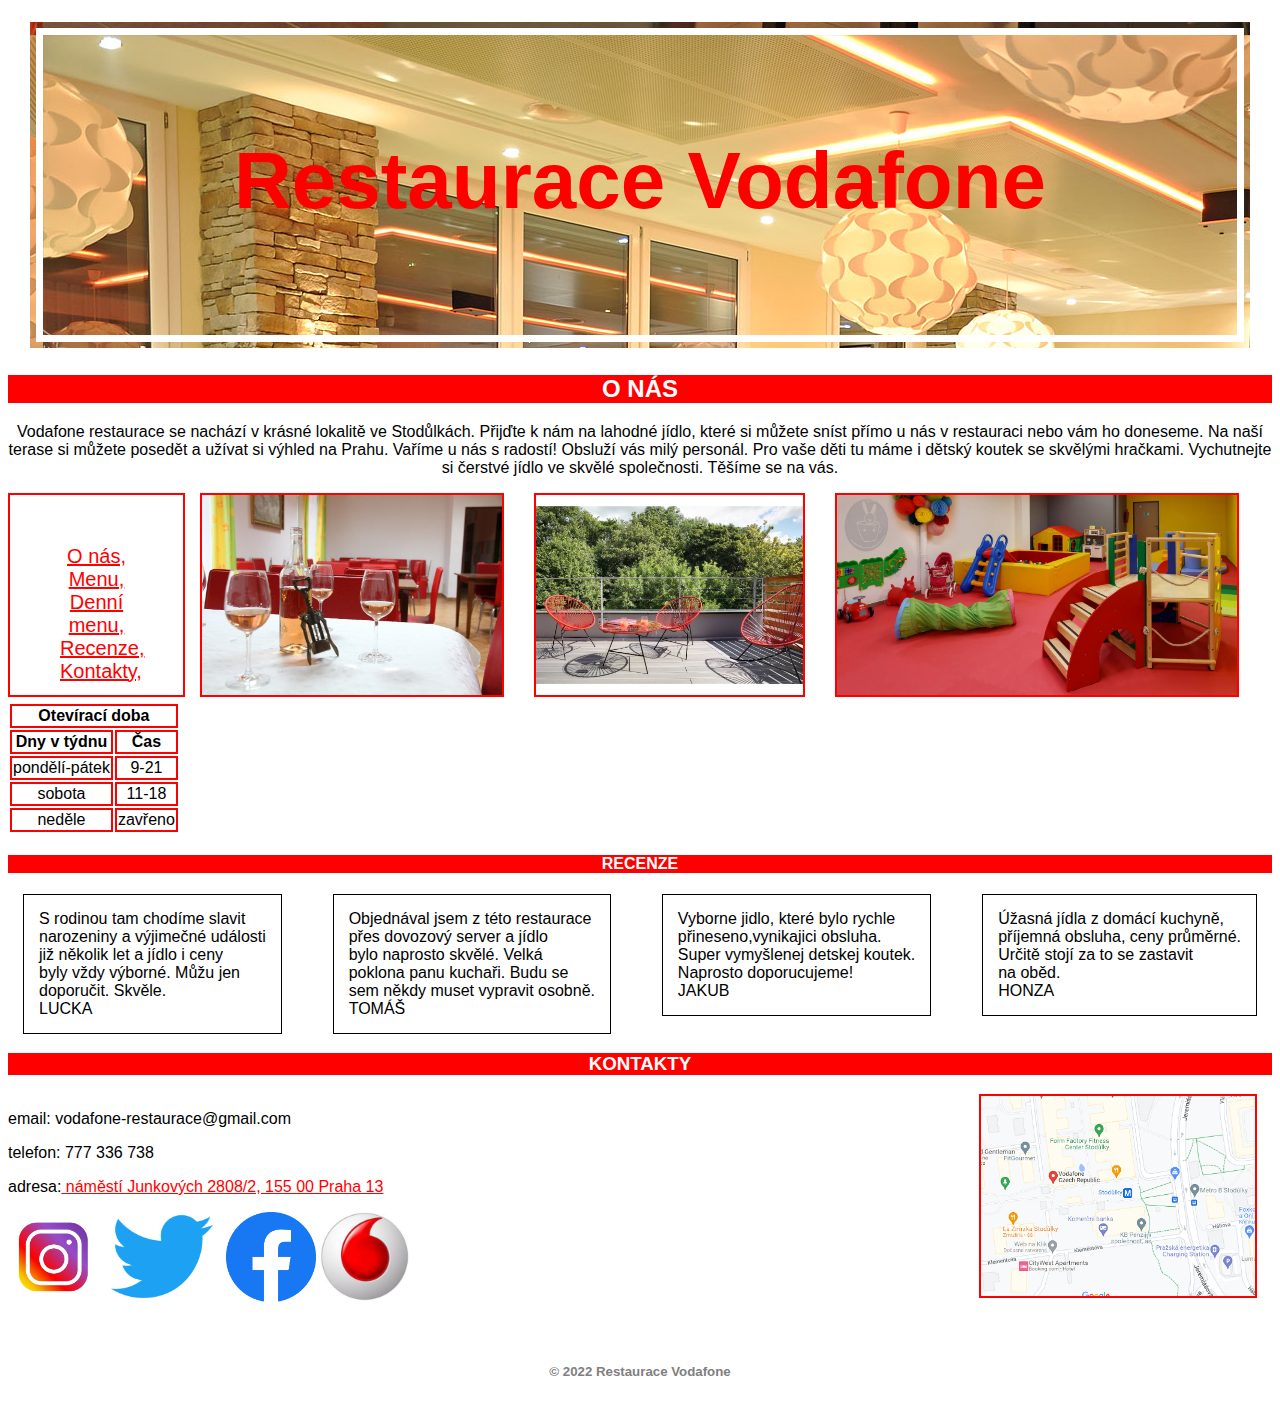
==== index.html @ c1a708b2 "cdcyxc" ====
<!DOCTYPE html>
<html lang="en">

<head>
    <link rel="stylesheet" href="styl.css">
    <meta charset="UTF-8">
    <meta http-equiv="X-UA-Compatible" content="IE=edge">
    <meta name="viewport" content="width=device-width, initial-scale=1.0">
    <title>Document</title>
</head>

<body>

    <h1>
        Restaurace Vodafone
    </h1>


    <h2>O NÁS</h2>
    <p class="acenter">Vodafone restaurace se nachází v krásné lokalitě ve Stodůlkách. Přijďte k nám na lahodné jídlo,
        které si můžete sníst přímo u nás v restauraci nebo vám ho doneseme. Na naší
        terase si můžete posedět a užívat si výhled na Prahu. Vaříme u nás s radostí! Obsluží vás milý personál. Pro
        vaše děti tu máme i dětský koutek se skvělými hračkami. Vychutnejte si čerstvé jídlo ve skvělé společnosti.
        Těšíme se na vás. </p>




    <div class="onaswrapper">
        <div>
            <aside>
                <nav>
                    <a href="index.html">O nás,</a> <br>
                    <a href="menu.html">Menu,</a> <br>
                    <a href="denne menu.html">Denní menu, </a> <br>
                    <a href="#recenze">Recenze,</a> <br>
                    <a href="#kontakty">Kontakty,</a>
                    <p>
                </nav>
            </aside>

            <br>

            <table>
                <tr>
                    <th colspan="2">Otevírací doba</th>


                </tr>
                <tr>
                    <th>Dny v týdnu</th>
                    <th>Čas</th>
                </tr>
                <tr>
                    <td>pondělí-pátek</td>
                    <td>9-21</td>
                </tr>
                <tr>
                    <td>sobota</td>
                    <td>11-18</td>
                </tr>
                <tr>
                    <td>neděle</td>
                    <td>zavřeno</td>
                </tr>
            </table>
        </div>

        <div class="imgswrapper">
            <div class="border">
                <img src="detsky kutik.webp" height="200">
            </div>

            <div class="border">
                <img src="terasa.jpg" height="200">
            </div>
            <div class="border"><img src="restika.jpg" height="200"></div>
        </div>








    </div>

    <h4>RECENZE</h4>
    <div class="imgswrapper" id="recenze">
        <div>

            <p class="blackborder">Úžasná jídla z domácí kuchyně,<br>
                příjemná obsluha, ceny průměrné.<br>
                Určitě stojí za to se zastavit<br>
                na oběd.<br>
                HONZA<br>

            </p>
        </div>

        <div>

            <p class="blackborder">Vyborne jidlo, které bylo rychle<br>
                přineseno,vynikajici obsluha.<br>
                Super vymyšlenej detskej koutek.<br>
                Naprosto doporucujeme!<br>
                JAKUB<br>

            </p>
        </div>

        <div>
            <p class="blackborder">Objednával jsem z této restaurace<br>
                přes dovozový server a jídlo<br>
                bylo naprosto skvělé. Velká<br>
                poklona panu kuchaři. Budu se<br>
                sem někdy muset vypravit osobně.<br>
                TOMÁŠ<br>
            </p>
        </div>

        <div>
            <p class="blackborder">S rodinou tam chodíme slavit<br>
                narozeniny a výjimečné události<br>
                již několik let a jídlo i ceny<br>
                byly vždy výborné. Můžu jen<br>
                doporučit. Skvěle.<br>
                LUCKA<br>


            </p>
        </div>




    </div>
    <h3>KONTAKTY</h3>
    <div>
        <div class="mapawrapper" id="kontakty">
            <div>
                <p>email: vodafone-restaurace@gmail.com</p>
                <p>telefon: 777 336 738</p>
                <p>adresa:<a href="https://mapy.cz/zakladni?x=14.3047735&y=50.0468258&z=17&source=addr&id=12796381"
                        target="_blank"> náměstí
                        Junkových 2808/2, 155 00 Praha 13</a></p>
                <a href="https://www.instagram.com/vodafonecz/?hl=cs" target="_blank"><img src="instagram.jpg"
                        class="ikonka"></a>
                <a href="https://twitter.com/Vodafone_CZ" target="_blank"><img src="twitter.png" class="ikonka"></a>
                <a href="https://www.facebook.com/vodafoneCZ" target="_blank"><img src="fb.png" class="ikona"></a>
                <a href="https://www.vodafone.cz/" target="_blank"><img src="vodafoneicon.jpg" class="ikonka"></a>


            </div>

            <div class="border">
                <a href="https://mapy.cz/zakladni?x=14.3047735&y=50.0468258&z=17&source=addr&id=12796381"
                    target="_blank">
                    <img src="mapa.png" height="200 px"></a>
            </div>

        </div>
    </div>
    <br><br>
    <h5>© 2022 Restaurace Vodafone</h5>



</body>

</html>
---- styl.css ----
body {
    font-family: 'Gill Sans', 'Gill Sans MT', Calibri, 'Trebuchet MS', sans-serif;
}



h1 {
    font-size: 80px;
    color: rgb(255, 0, 0);
    font-family: 'Gill Sans', 'Gill Sans MT', Calibri, 'Trebuchet MS', sans-serif;
    text-align: center;
    background-image: url(Restaurant.jpg);
    padding: 100px;
    height: 100px;
    margin: 15px;
    border-style: double;
    border-width: 20px;
    border-color: rgb(255, 255, 255);
}

h2 {
    background-color: rgb(255, 0, 0);
    text-align: center;
    color: rgb(255, 255, 255);
}

h3 {
    background-color: red;
    text-align: center;
    color: rgb(255, 255, 255);
}

h4 {
    background-color: rgb(255, 0, 0);
    text-align: center;
    color: rgb(255, 255, 255);

}

h5 {
    text-align: center;
    color: grey;

}

.center {
    /* text-align: center; */
    position: absolute;
    left: 43%;
    font-size: 25px;

}

.acenter {
    text-align: center;
}

.ikonka {
    height: 90px;
}


.ikona {
    height: 90px;
}



td,
th {
    border: 2px solid rgb(255, 0, 0);
    text-align: center;
}

.ikona {
    height: 90px;

}

aside {
    float: left;
}

nav {
    border: 2px solid rgb(255, 0, 0);
    padding: 50px;
    width: 73px;
    height: 100px;
    background-color: rgb(255, 255, 255);
    font-size: 20px;
    text-align: center;
    margin-bottom: 5px;


}

.menuwrapper {
    display: flex;
    justify-content: space-between;

}


.dezertywrapper {
    display: flex;
    justify-content: space-between;

}

.onaswrapper {
    display: flex;
    /*   justify-content: space-between;
    /*   justify-content: space-between;
   flex-direction: row-reverse;*/
}

.imgswrapper {
    display: flex;
    justify-content: space-between;
    flex-direction: row-reverse;
    justify-content: space-between;
    flex-direction: row-reverse;
    justify-content: space-between;
    flex-direction: row-reverse;

}

.prilohywrapper {
    display: flex;
    justify-content: space-between;

}

.alkoholickewrapper {
    display: flex;
    justify-content: space-between;

}

.nealkoholickewrapper {
    display: flex;
    justify-content: space-between;

}

.polevkywrapper {
    display: flex;
    justify-content: space-between;

}

.border img {
    border: 2px solid red;
    margin: 0 15px;
}

.blackborder {
    border: 1px solid black;
    margin: 0 15px;
    padding: 15px;
}

a {
    color: red;
}

.white {
    color: white;
}

.mapawrapper {
    display: flex;
    justify-content: space-between;
}
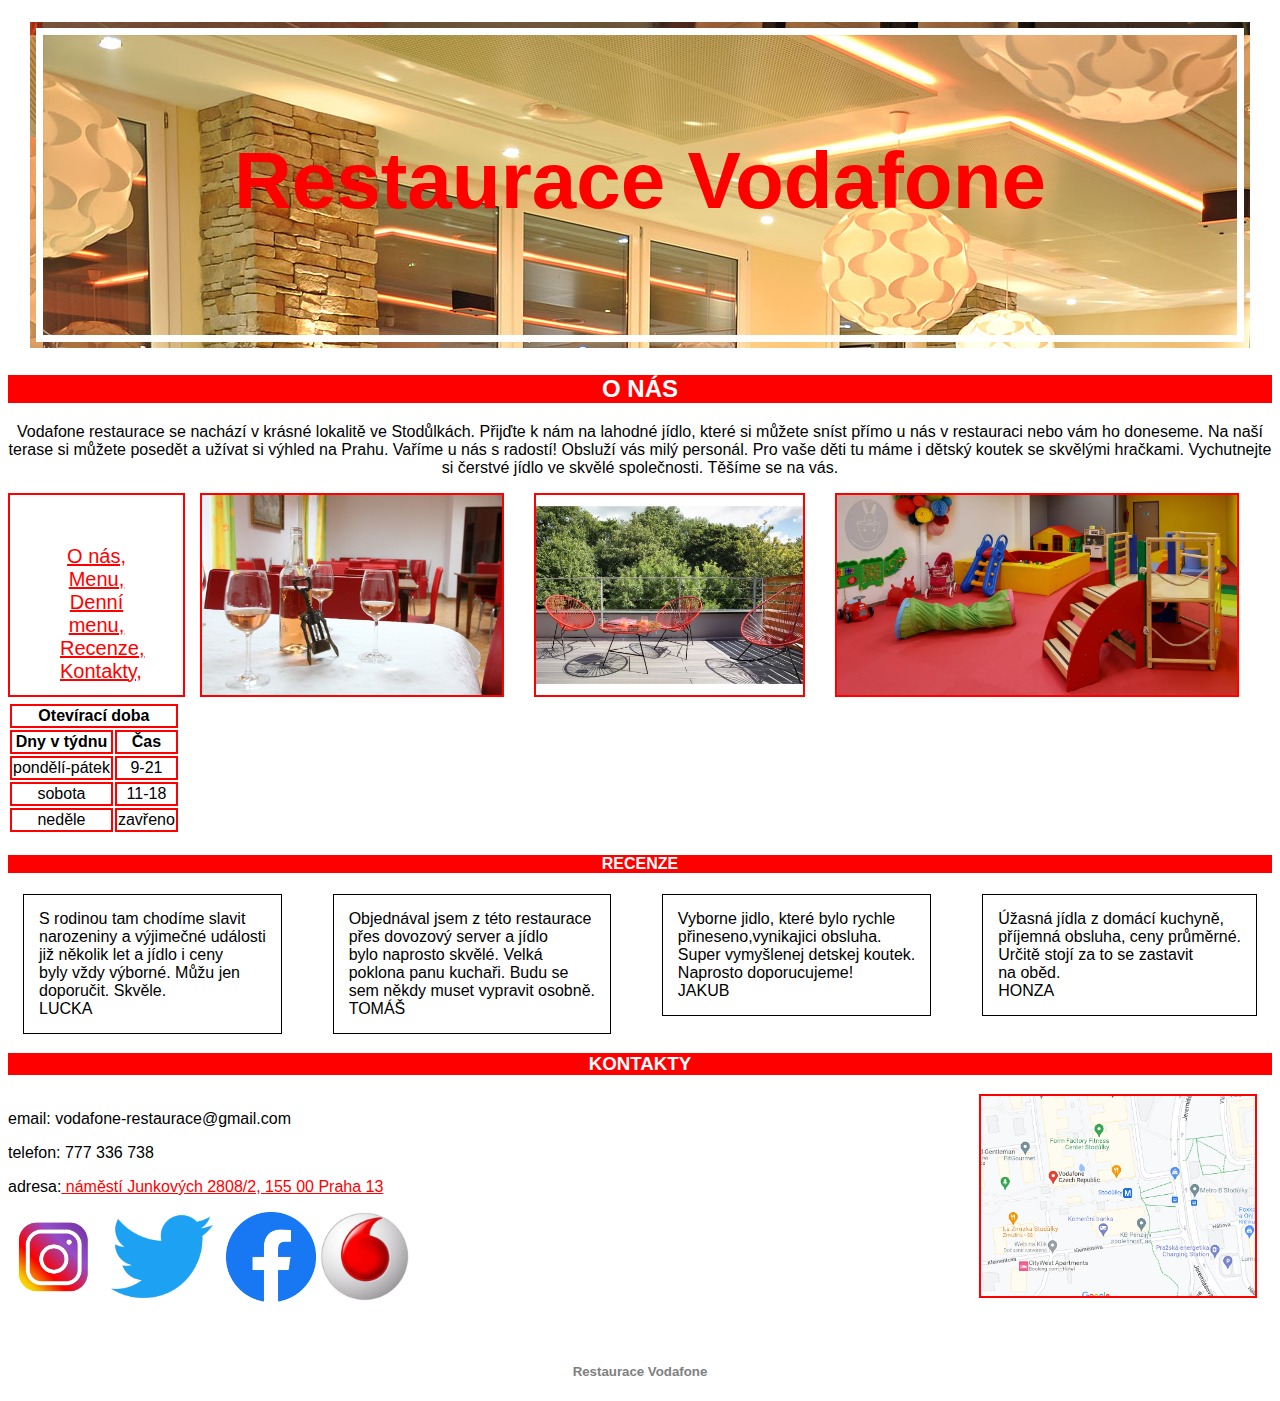
==== commit c0e7cf03: "jj" ====
--- a/index.html
+++ b/index.html
@@ -163,7 +163,7 @@
         </div>
     </div>
     <br><br>
-    <h5>© 2022 Restaurace Vodafone</h5>
+    <h5>Restaurace Vodafone</h5>
 
 
 
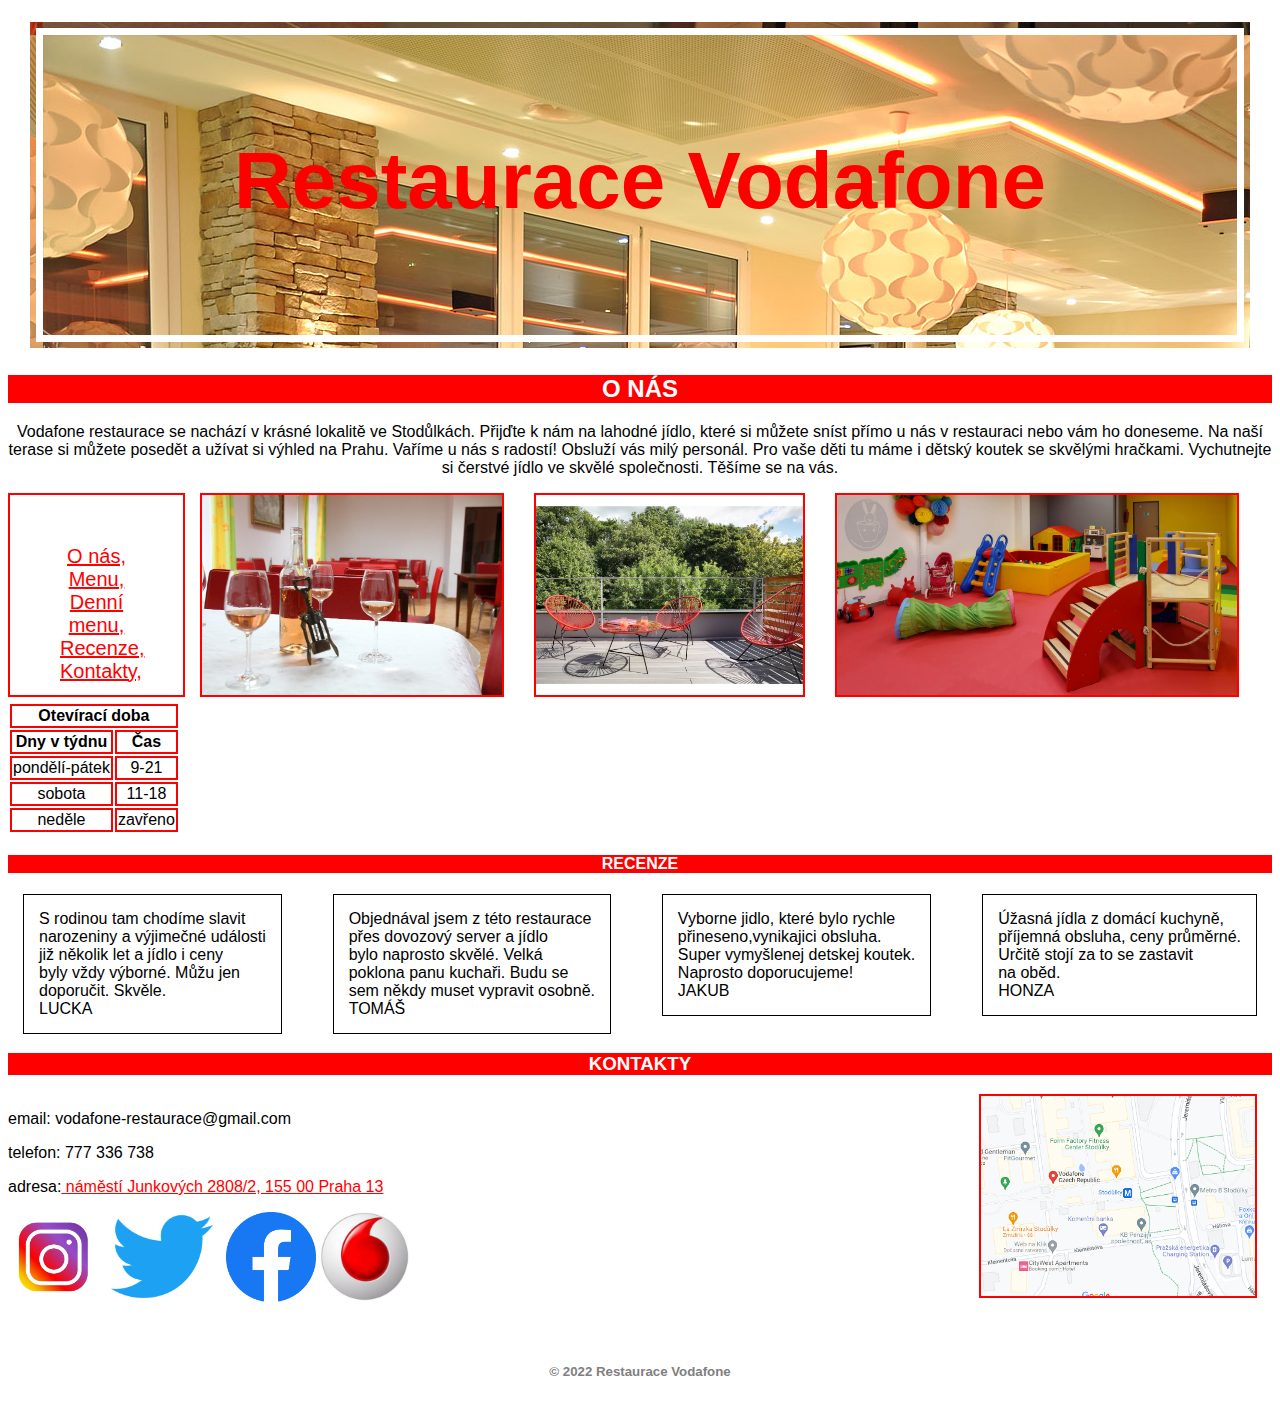
==== commit 3e9aa195: "Merge branch 'main' of https://github.com/Nelliioo/Restaurace" ====
--- a/index.html
+++ b/index.html
@@ -163,7 +163,7 @@
         </div>
     </div>
     <br><br>
-    <h5>Restaurace Vodafone</h5>
+    <h5>© 2022 Restaurace Vodafone</h5>
 
 
 
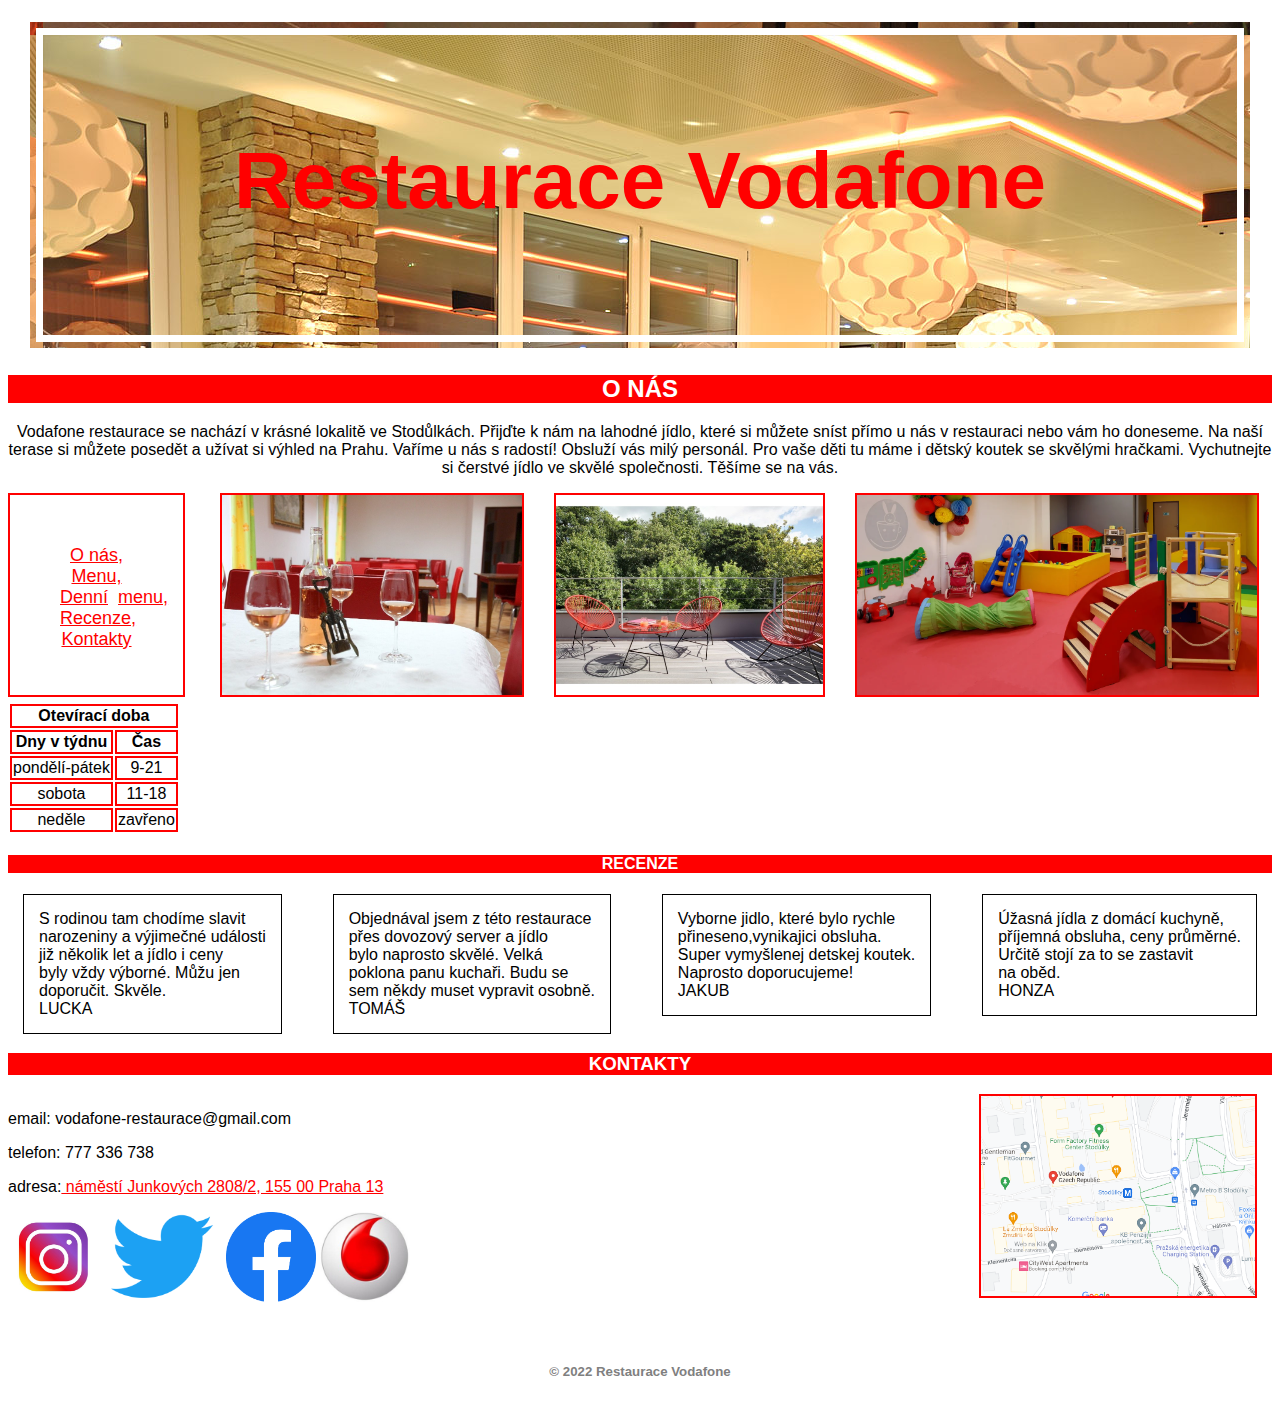
==== commit c0aff027: "ff" ====
--- a/index.html
+++ b/index.html
@@ -32,10 +32,11 @@
                 <nav>
                     <a href="index.html">O nás,</a> <br>
                     <a href="menu.html">Menu,</a> <br>
-                    <a href="denne menu.html">Denní menu, </a> <br>
-                    <a href="#recenze">Recenze,</a> <br>
-                    <a href="#kontakty">Kontakty,</a>
-                    <p>
+                    <a href="denne menu.html">Denní<a href="denne menu.html" class="white">..</a><a
+                            href="denne menu.html">menu, </a> <br>
+                        <a href="#recenze">Recenze,</a> <br>
+                        <a href="#kontakty">Kontakty</a>
+                        <p>
                 </nav>
             </aside>
 
--- a/styl.css
+++ b/styl.css
@@ -87,9 +87,10 @@
     width: 73px;
     height: 100px;
     background-color: rgb(255, 255, 255);
-    font-size: 20px;
+    font-size: 18px;
     text-align: center;
     margin-bottom: 5px;
+    margin-right: 20px;
 
 
 }
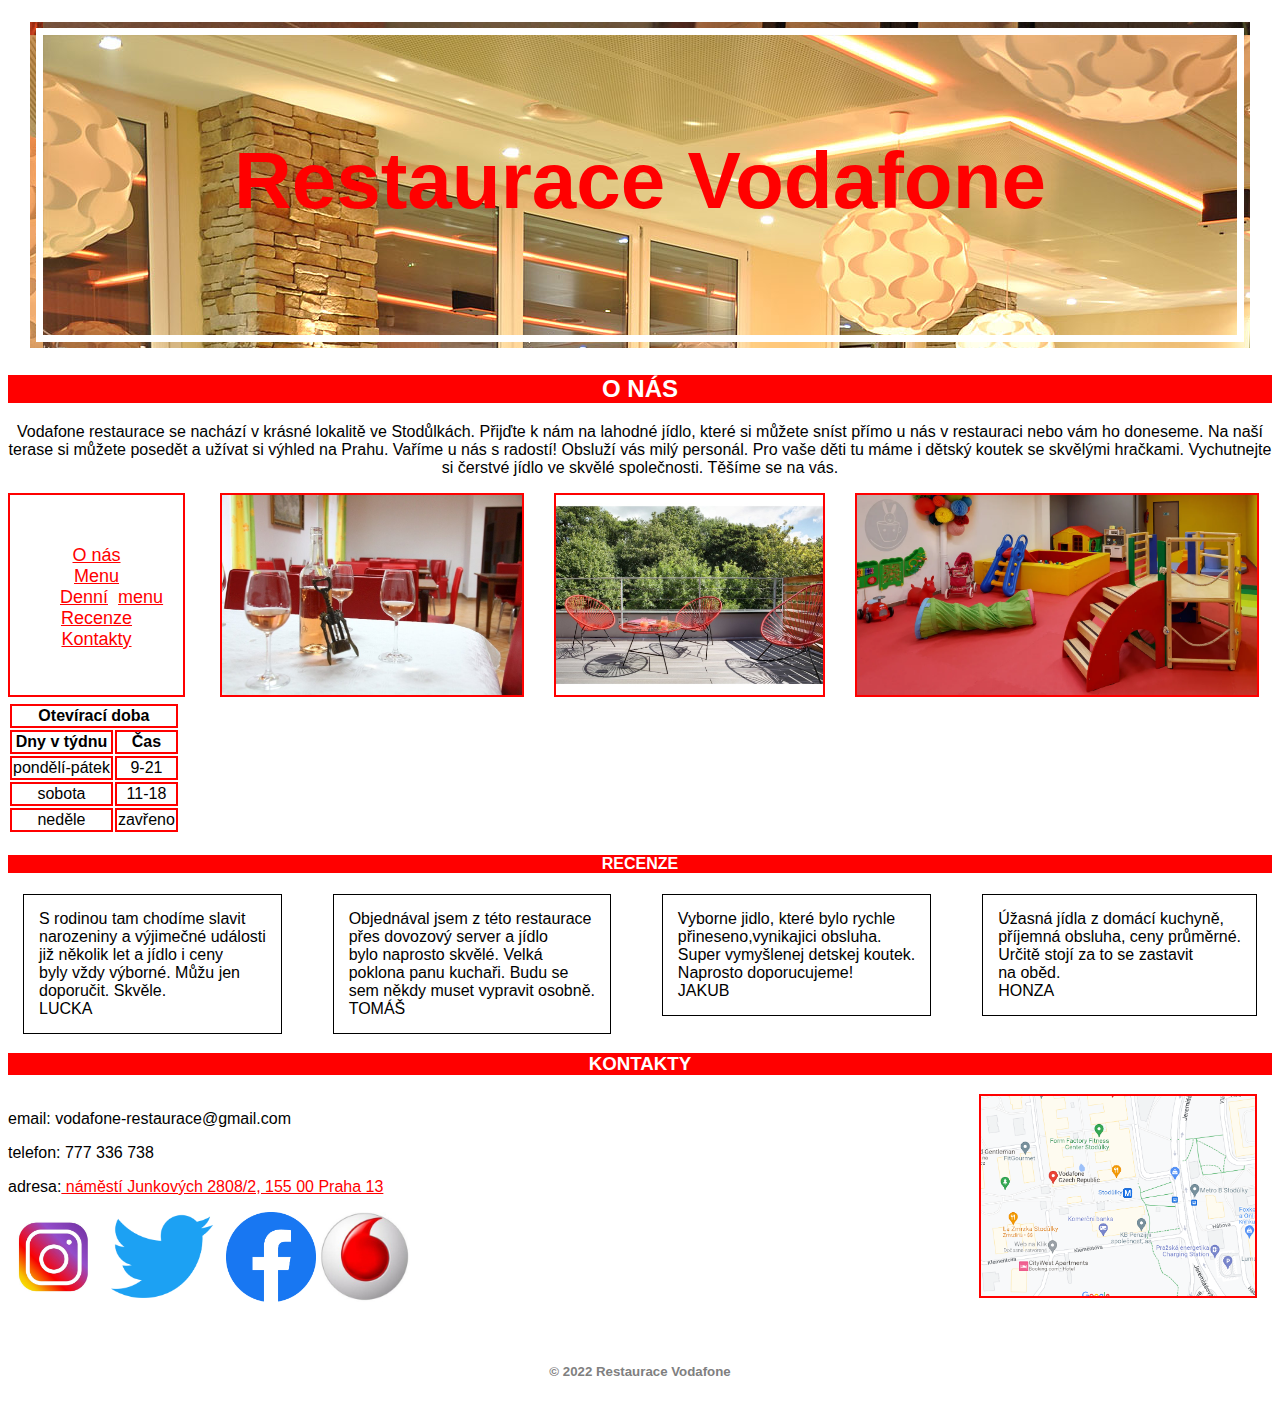
==== commit 36b3c37b: "gf" ====
--- a/index.html
+++ b/index.html
@@ -30,11 +30,11 @@
         <div>
             <aside>
                 <nav>
-                    <a href="index.html">O nás,</a> <br>
-                    <a href="menu.html">Menu,</a> <br>
+                    <a href="index.html">O nás</a> <br>
+                    <a href="menu.html">Menu</a> <br>
                     <a href="denne menu.html">Denní<a href="denne menu.html" class="white">..</a><a
-                            href="denne menu.html">menu, </a> <br>
-                        <a href="#recenze">Recenze,</a> <br>
+                            href="denne menu.html">menu </a> <br>
+                        <a href="#recenze">Recenze</a> <br>
                         <a href="#kontakty">Kontakty</a>
                         <p>
                 </nav>
@@ -68,14 +68,14 @@
         </div>
 
         <div class="imgswrapper">
-            <div class="border">
+            <div class="aborder">
                 <img src="detsky kutik.webp" height="200">
             </div>
 
-            <div class="border">
+            <div class="aborder">
                 <img src="terasa.jpg" height="200">
             </div>
-            <div class="border"><img src="restika.jpg" height="200"></div>
+            <div class="aborder"><img src="restika.jpg" height="200"></div>
         </div>
 
 
@@ -155,7 +155,7 @@
 
             </div>
 
-            <div class="border">
+            <div class="aborder">
                 <a href="https://mapy.cz/zakladni?x=14.3047735&y=50.0468258&z=17&source=addr&id=12796381"
                     target="_blank">
                     <img src="mapa.png" height="200 px"></a>
--- a/styl.css
+++ b/styl.css
@@ -43,6 +43,12 @@
 
 }
 
+h6 {
+    background-color: rgb(255, 0, 0);
+    text-align: center;
+    color: rgb(255, 0, 0);
+}
+
 .center {
     /* text-align: center; */
     position: absolute;
@@ -72,10 +78,6 @@
     text-align: center;
 }
 
-.ikona {
-    height: 90px;
-
-}
 
 aside {
     float: left;
@@ -150,9 +152,18 @@
 
 }
 
+.aborder img {
+    border: 2px solid red;
+    margin: 0 15px;
+}
+
 .border img {
     border: 2px solid red;
     margin: 0 15px;
+}
+
+.border:hover {
+    transform: scale(1.3)
 }
 
 .blackborder {
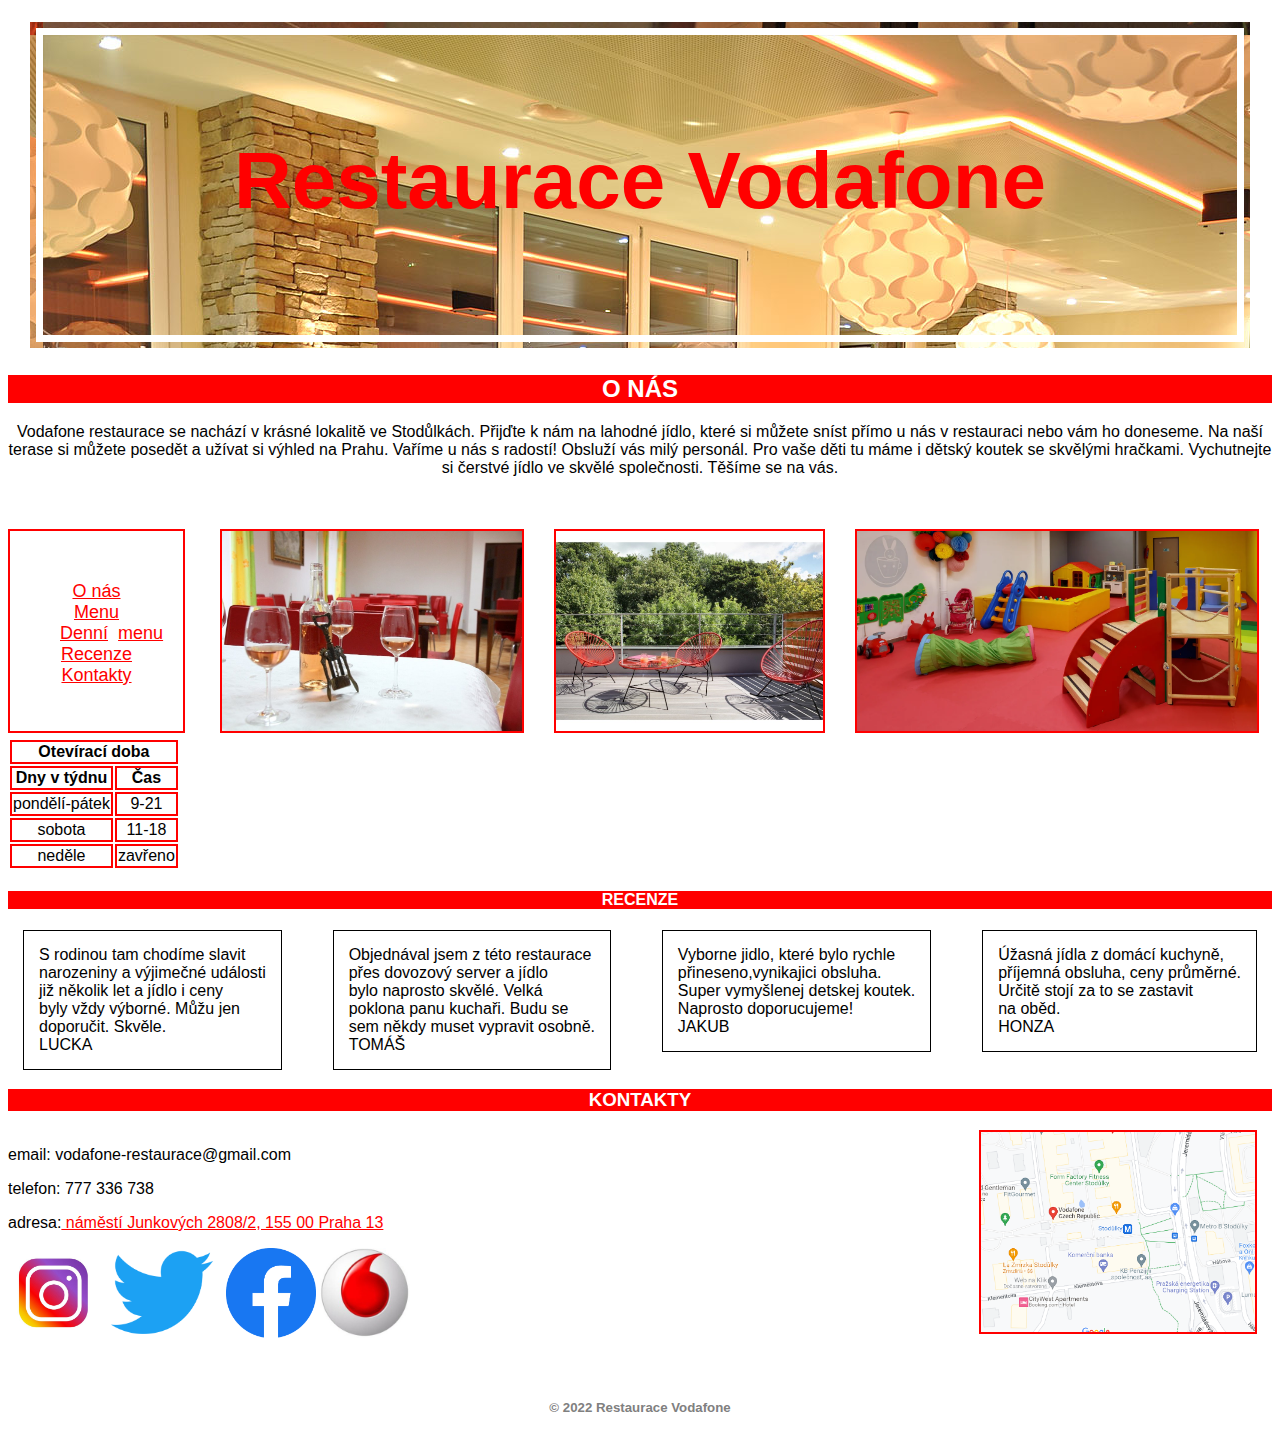
==== commit 1c057823: "Update index.html" ====
--- a/index.html
+++ b/index.html
@@ -23,7 +23,7 @@
         vaše děti tu máme i dětský koutek se skvělými hračkami. Vychutnejte si čerstvé jídlo ve skvělé společnosti.
         Těšíme se na vás. </p>
 
-
+    <br><br>
 
 
     <div class="onaswrapper">
